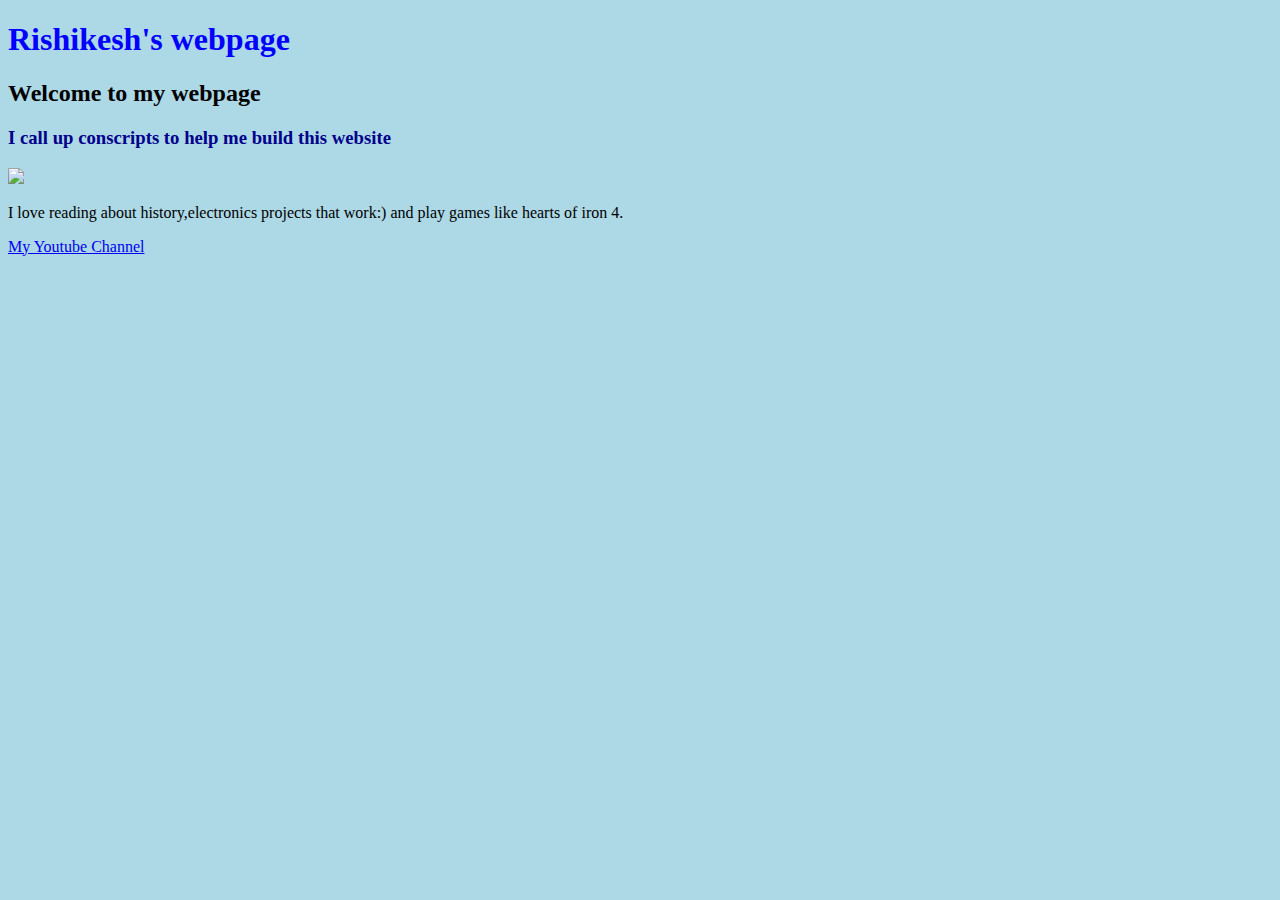
==== index.html @ f9940c80 "My youtube !!!" ====
<!DOCTYPE html>
<html>
<head>
<link rel="stylesheet" href="style.css">
</head>
<body>
<h1>Rishikesh's webpage</h1>
<h2>Welcome to my webpage</h2>
<h3>I call up conscripts to help me build this website</h3>
<img src="Death or Dishonor.jpg">
<p>I love reading about history,electronics projects that work:) and play games like hearts of iron 4.</p>
<a href="My youtube channel.html">My Youtube Channel</a>
</body>

</html>
---- style.css ----
body{
  background-color: lightblue;
}
h1{
  color:blue;
}
h3{
  color:darkblue;
}
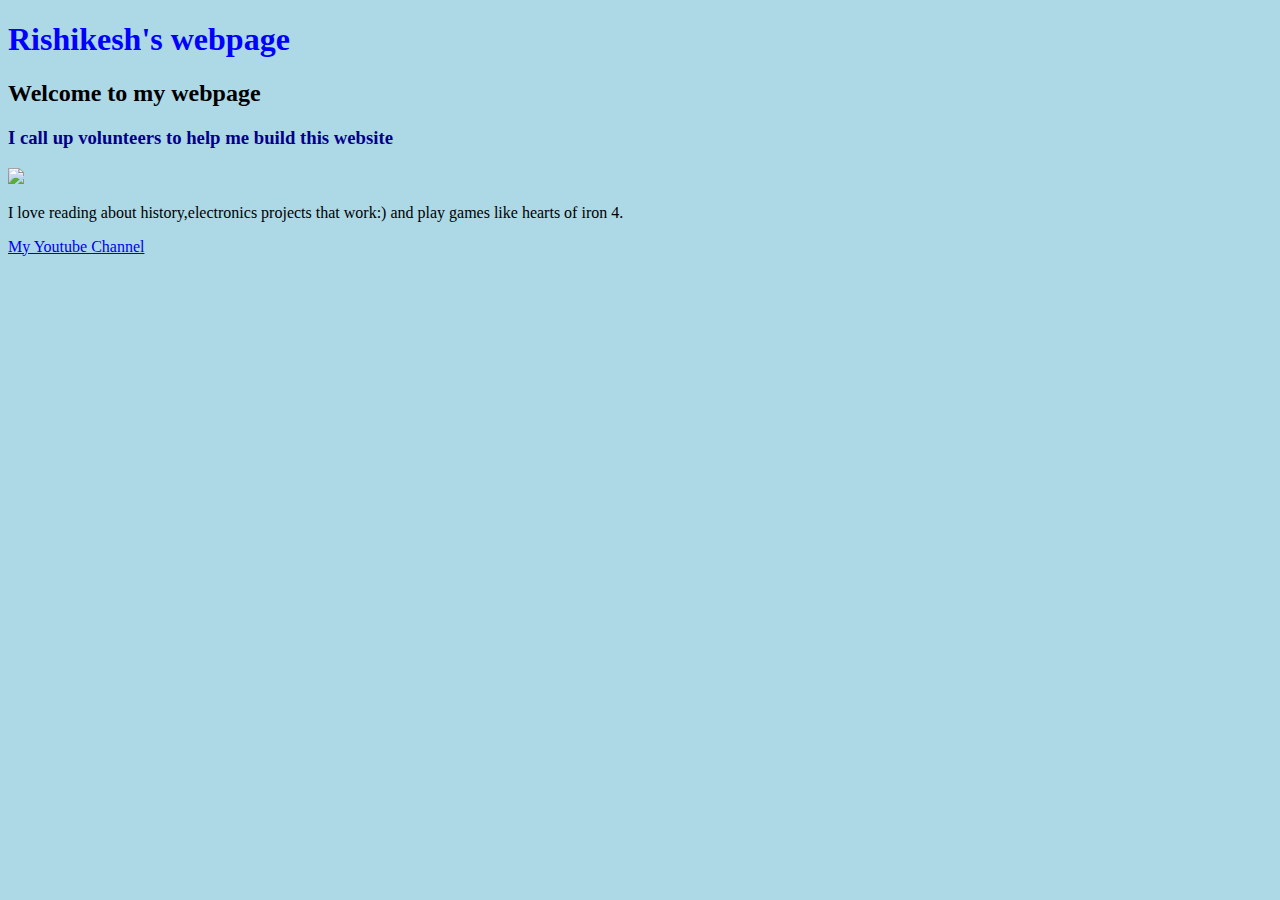
==== commit 161b3bd3: "Wrong wording" ====
--- a/index.html
+++ b/index.html
@@ -6,7 +6,7 @@
 <body>
 <h1>Rishikesh's webpage</h1>
 <h2>Welcome to my webpage</h2>
-<h3>I call up conscripts to help me build this website</h3>
+<h3>I call up volunteers to help me build this website</h3>
 <img src="Death or Dishonor.jpg">
 <p>I love reading about history,electronics projects that work:) and play games like hearts of iron 4.</p>
 <a href="My youtube channel.html">My Youtube Channel</a>
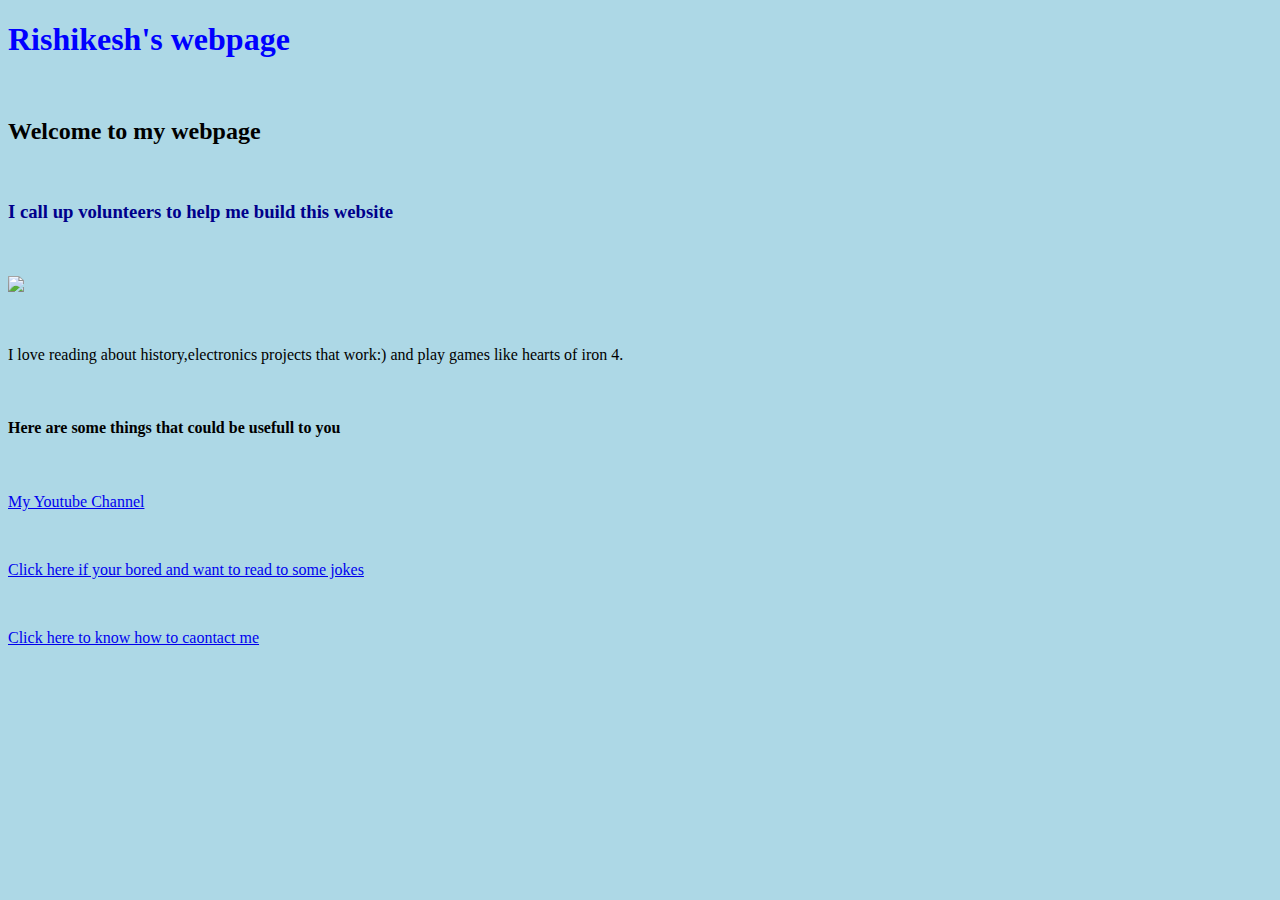
==== commit 5fd5dda2: "Update index.html" ====
--- a/index.html
+++ b/index.html
@@ -5,11 +5,22 @@
 </head>
 <body>
 <h1>Rishikesh's webpage</h1>
+<p> <br /> </p>
 <h2>Welcome to my webpage</h2>
+<p> <br /> </p>
 <h3>I call up volunteers to help me build this website</h3>
+<p> <br /> </p>
 <img src="Death or Dishonor.jpg">
+<p> <br /> </p>
 <p>I love reading about history,electronics projects that work:) and play games like hearts of iron 4.</p>
+<p> <br /> </p>
+<h4>Here are some things that could be usefull to you</h4>
+<p> <br /> </p>
 <a href="My youtube channel.html">My Youtube Channel</a>
+<p> <br /> </p>
+<a href="joke generator.html">Click here if your bored and want to read to some jokes</a>
+<p> <br /> </p>
+<a href="Contact.html">Click here to know how to caontact me</a>
 </body>
 
 </html>
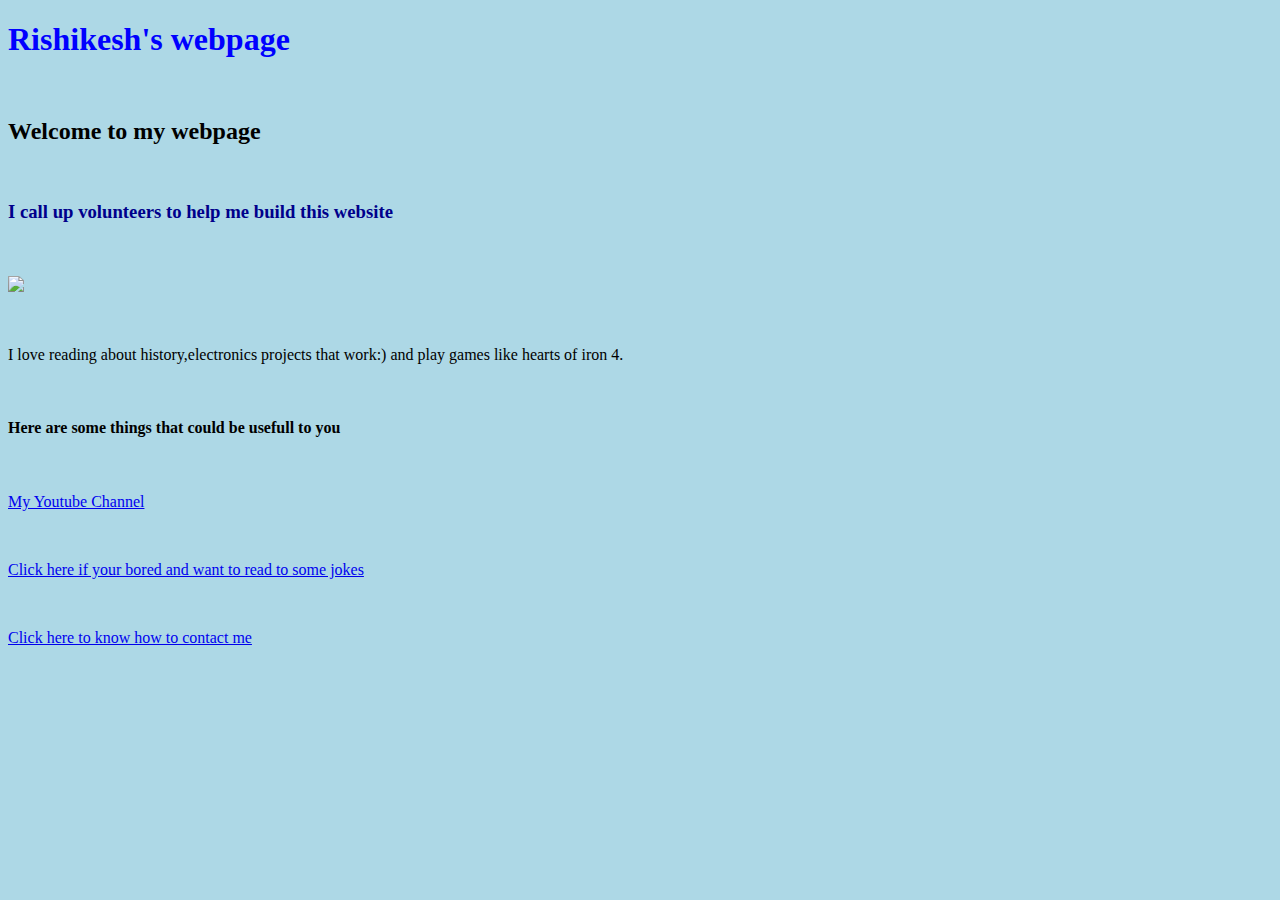
==== commit 823ca7f3: "Update index.html" ====
--- a/index.html
+++ b/index.html
@@ -20,7 +20,7 @@
 <p> <br /> </p>
 <a href="joke generator.html">Click here if your bored and want to read to some jokes</a>
 <p> <br /> </p>
-<a href="Contact.html">Click here to know how to caontact me</a>
+<a href="Contact.html">Click here to know how to contact me</a>
 </body>
 
 </html>
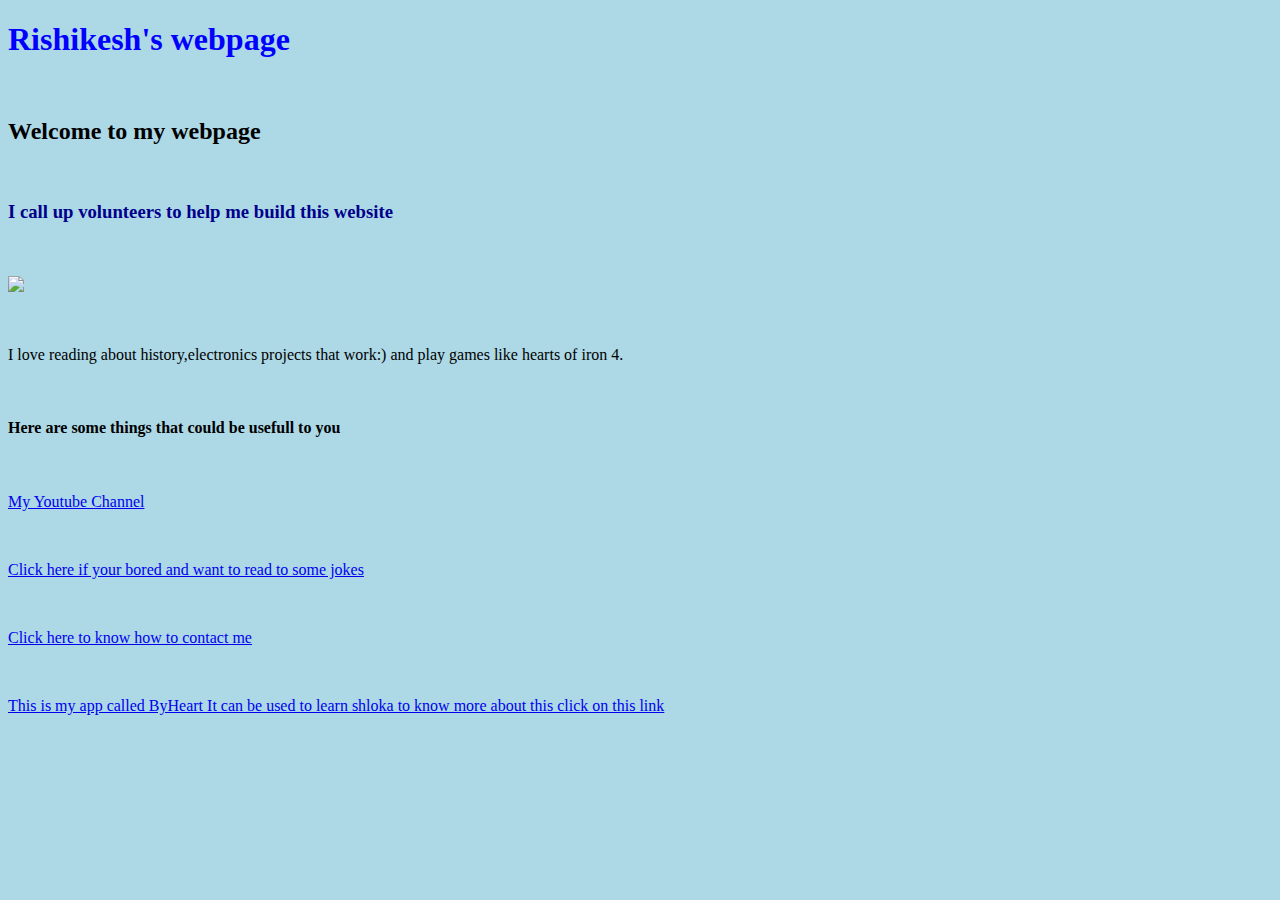
==== commit 9ed6f60c: "Update index.html" ====
--- a/index.html
+++ b/index.html
@@ -1,6 +1,7 @@
 <!DOCTYPE html>
 <html>
 <head>
+<meta name="viewport" content="width=device-width, initial-scale=1.0">
 <link rel="stylesheet" href="style.css">
 </head>
 <body>
@@ -21,6 +22,9 @@
 <a href="joke generator.html">Click here if your bored and want to read to some jokes</a>
 <p> <br /> </p>
 <a href="Contact.html">Click here to know how to contact me</a>
+<p> <br /> </p>
+<a href="https://rishikeshgithu.github.io/">This is my app called ByHeart It can be used to learn shloka to know more about this click on this link</a>
+
 </body>
 
 </html>
